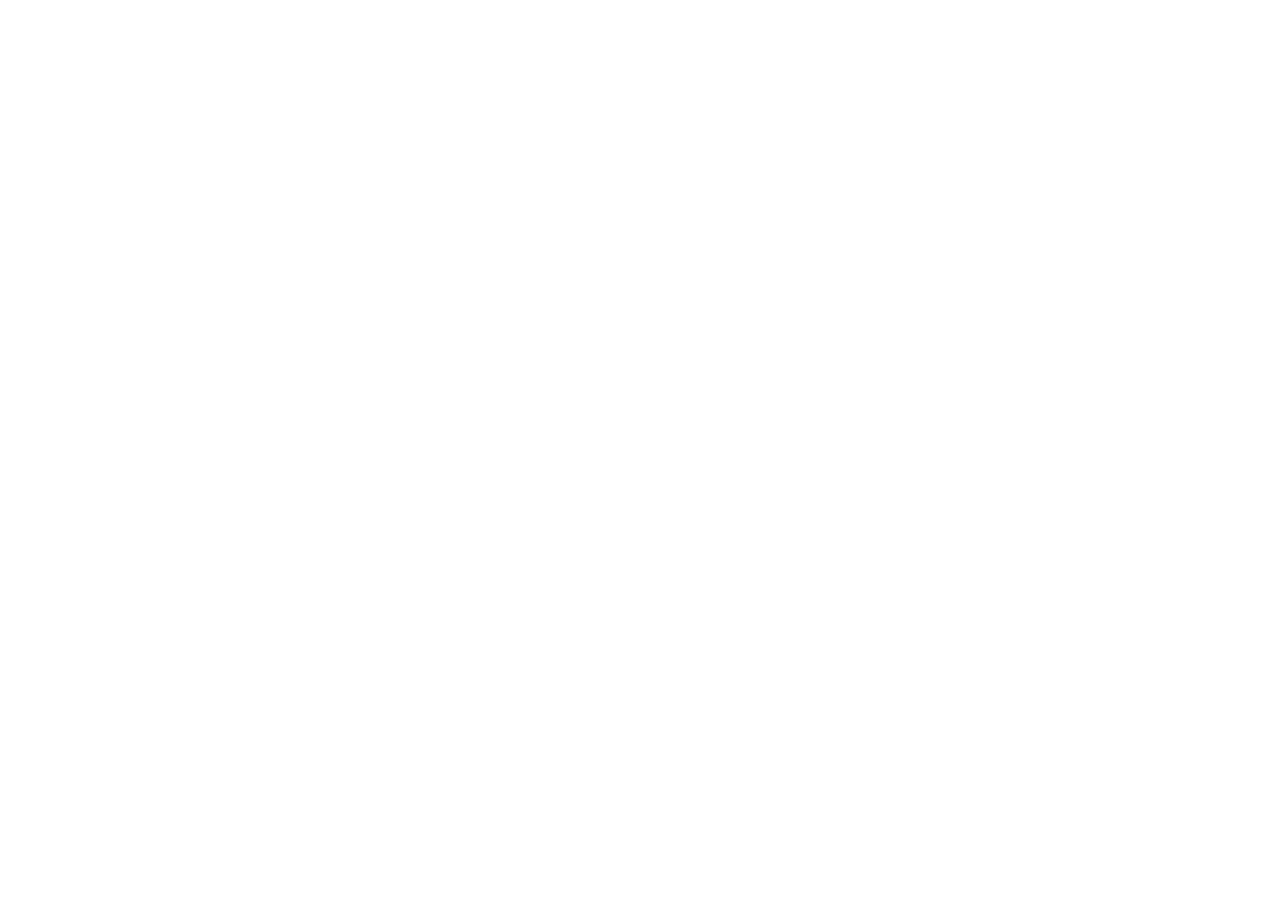
==== Lesson4/index.html @ b2f36089 "project 3" ====
<!DOCTYPE html>
<html>
<head>
<title>Lesson </title>
<link rel="stylesheet" type="text/css" href="style.css">
</head>
<body>
<canvas id="myCanvas" width="300" height="300"></canvas>
<canvas id="myCanvas2" width="300" height="300"></canvas>
<canvas id="myCanvas3" width="800" height="500"></canvas>

<script type="text/javascript" src="app.js"></script>
</html>
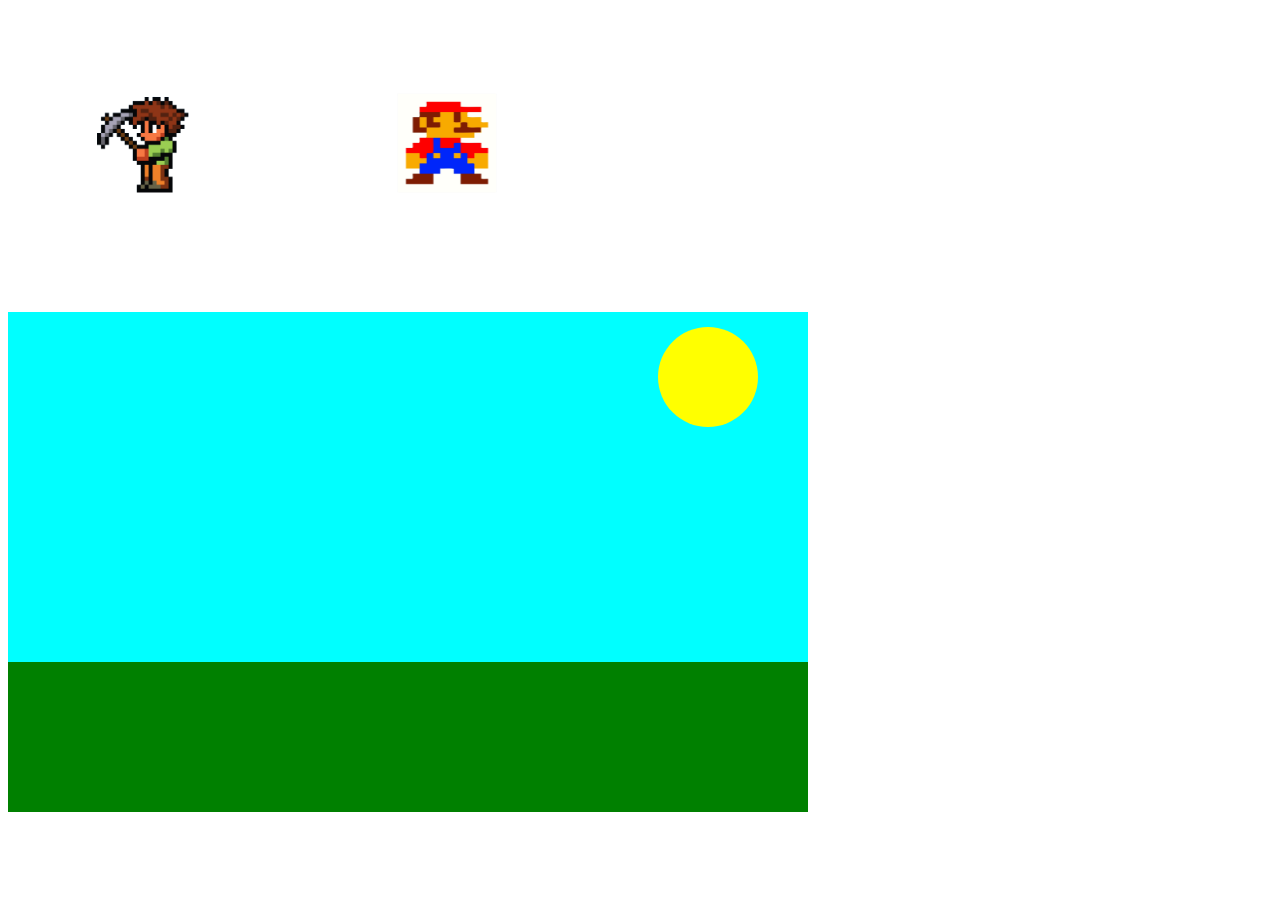
==== commit 85b24307: "project 3" ====
--- a/Lesson4/index.html
+++ b/Lesson4/index.html
@@ -2,12 +2,12 @@
 <html>
 <head>
 <title>Lesson </title>
-<link rel="stylesheet" type="text/css" href="style.css">
+<link rel="stylesheet" type="text/css" href="Style.css">
 </head>
 <body>
 <canvas id="myCanvas" width="300" height="300"></canvas>
 <canvas id="myCanvas2" width="300" height="300"></canvas>
 <canvas id="myCanvas3" width="800" height="500"></canvas>
 
-<script type="text/javascript" src="app.js"></script>
+<script type="text/javascript" src="App.js"></script>
 </html>